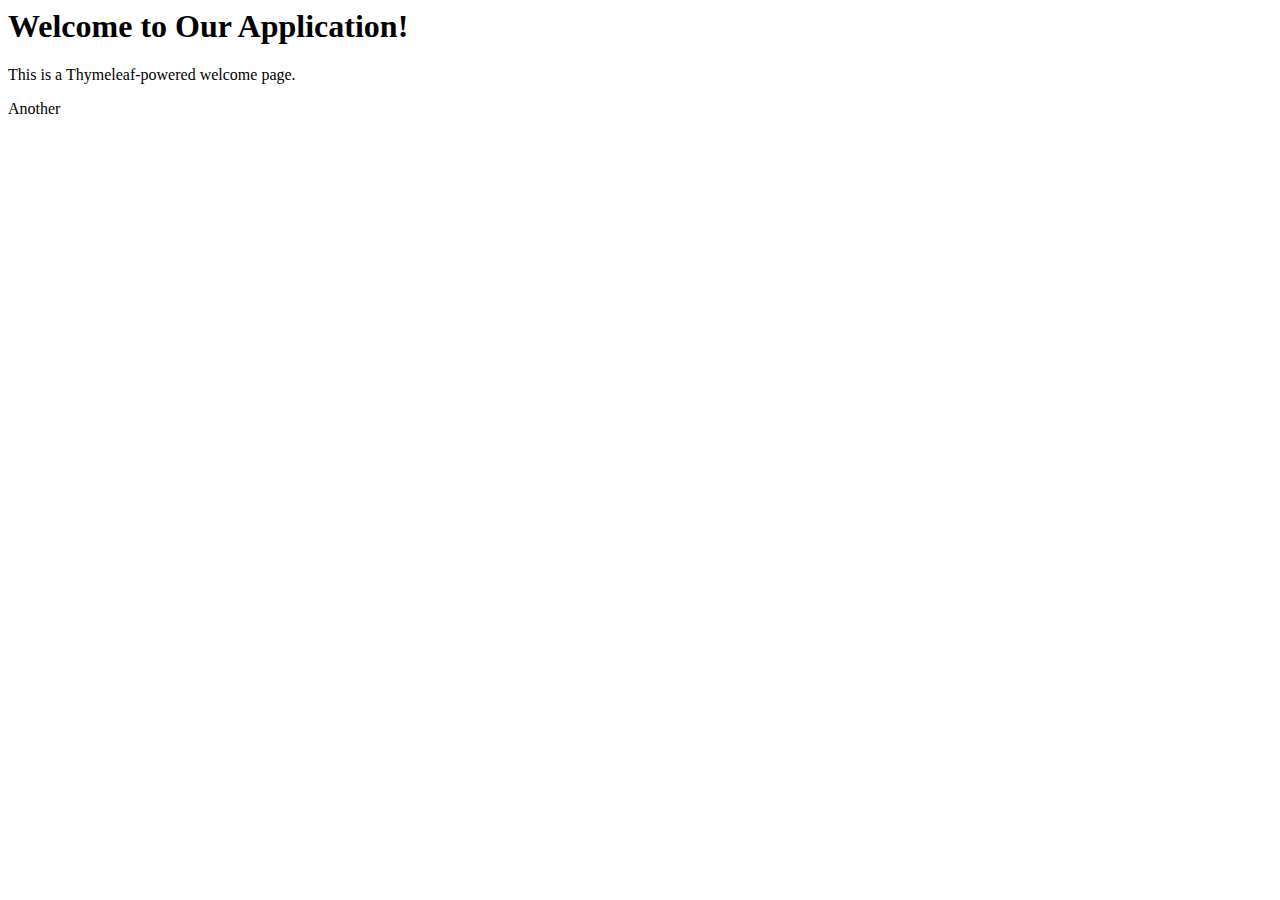
==== src/main/resources/templates/index.html @ a847e492 "forste git" ====
<html th:insert="~{layout/common :: common(~{::main})}" xmlns:th="http://www.thymeleaf.org">

<body>
<main class="main-default py-5">
  <div class="container text-center">
    <h1>Welcome to Our Application!</h1>
    <p>This is a Thymeleaf-powered welcome page.</p>
    <div class="mt-3">
<!--      <button type="button" class="btn btn-primary me-2">Button</button>-->
      <a th:href="@{/hovedtabell}" class="btn btn-primary me-2">Another</a>
    </div>
  </div>
</main>
</body>

</html>
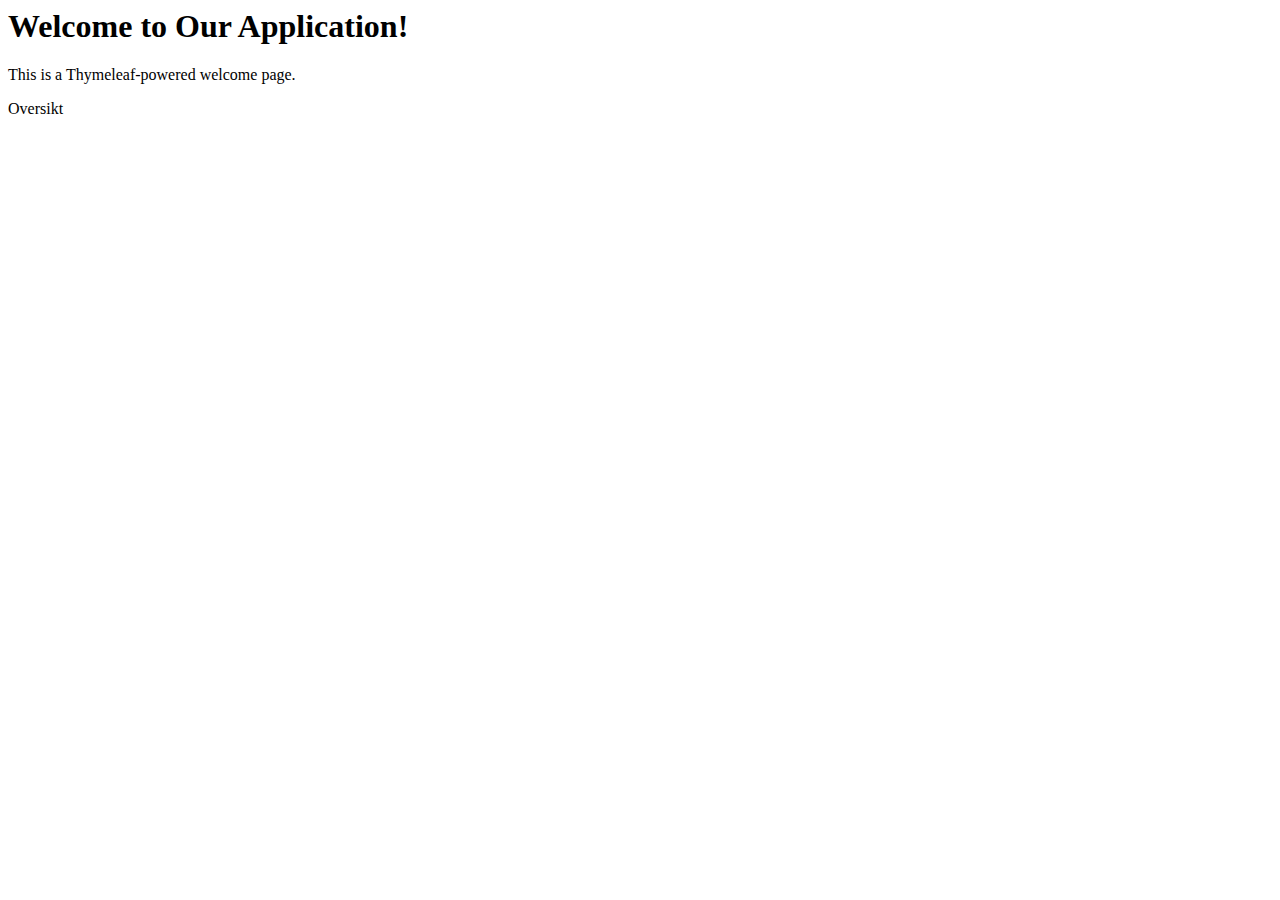
==== commit e937d8dd: "legg til metode" ====
--- a/src/main/resources/templates/index.html
+++ b/src/main/resources/templates/index.html
@@ -7,7 +7,7 @@
     <p>This is a Thymeleaf-powered welcome page.</p>
     <div class="mt-3">
 <!--      <button type="button" class="btn btn-primary me-2">Button</button>-->
-      <a th:href="@{/hovedtabell}" class="btn btn-primary me-2">Another</a>
+      <a th:href="@{/hovedtabell}" class="btn btn-primary me-2">Oversikt</a>
     </div>
   </div>
 </main>
